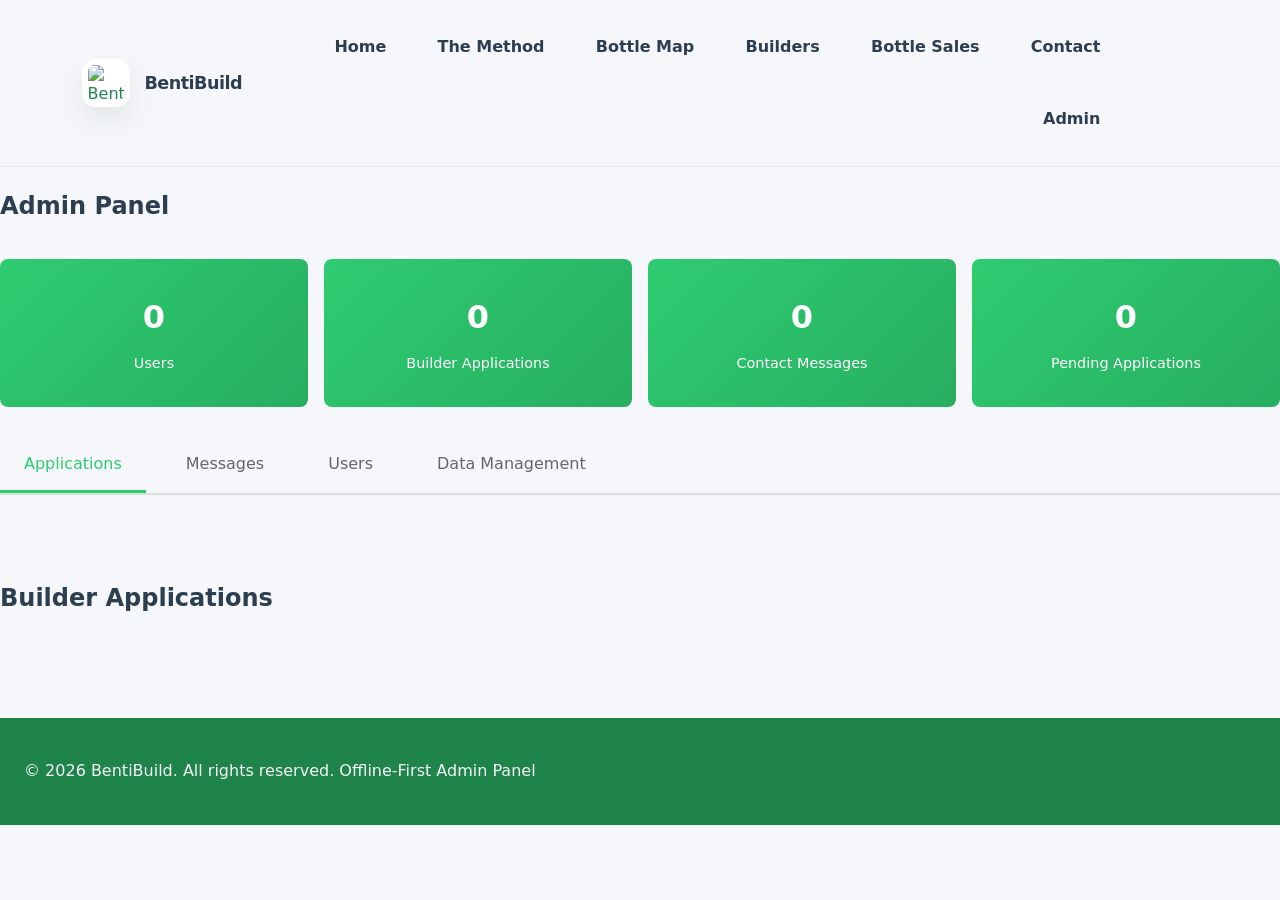
==== admin.html @ f2159477 "Add files via upload" ====
﻿<!DOCTYPE html>
<html lang="en">
<head>
    <meta charset="UTF-8">
    <meta name="viewport" content="width=device-width, initial-scale=1.0">
    <title>Admin Panel - BentiBuild</title>
    <link rel="stylesheet" href="style.css">
    <style>
        .admin-tabs {
            display: flex;
            gap: 1rem;
            margin: 2rem 0;
            border-bottom: 2px solid #ddd;
            flex-wrap: wrap;
        }

        .admin-tabs button {
            padding: 0.75rem 1.5rem;
            background: none;
            border: none;
            cursor: pointer;
            font-size: 1rem;
            border-bottom: 3px solid transparent;
            color: #666;
            transition: all 0.3s;
        }

        .admin-tabs button.active {
            color: #2ecc71;
            border-bottom-color: #2ecc71;
        }

        .admin-tabs button:hover {
            color: #2ecc71;
        }

        .tab-content {
            display: none;
            padding: 2rem 0;
        }

        .tab-content.active {
            display: block;
        }

        .app-card, .message-card, .user-card {
            background: #f9f9f9;
            border: 1px solid #ddd;
            border-radius: 8px;
            padding: 1.5rem;
            margin-bottom: 1rem;
        }

        .app-card h3, .message-card h3, .user-card h3 {
            margin-top: 0;
            color: #2ecc71;
        }

        .app-actions, .message-actions {
            display: flex;
            gap: 0.5rem;
            margin-top: 1rem;
        }

        .app-actions button, .message-actions button {
            padding: 0.5rem 1rem;
            border: none;
            border-radius: 4px;
            cursor: pointer;
            font-size: 0.9rem;
        }

        .approve-btn {
            background: #2ecc71;
            color: white;
        }

        .reject-btn, .delete-btn {
            background: #e74c3c;
            color: white;
        }

        .stats {
            display: grid;
            grid-template-columns: repeat(auto-fit, minmax(200px, 1fr));
            gap: 1rem;
            margin: 2rem 0;
        }

        .stat-box {
            background: linear-gradient(135deg, #2ecc71, #27ae60);
            color: white;
            padding: 2rem;
            border-radius: 8px;
            text-align: center;
        }

        .stat-box h3 {
            margin: 0;
            font-size: 2rem;
        }

        .stat-box p {
            margin: 0.5rem 0 0 0;
            font-size: 0.9rem;
        }

        .export-section {
            background: #ecf0f1;
            padding: 1.5rem;
            border-radius: 8px;
            margin: 2rem 0;
        }

        .export-section h3 {
            margin-top: 0;
        }

        .export-actions {
            display: flex;
            gap: 1rem;
            flex-wrap: wrap;
        }

        .export-actions button {
            padding: 0.75rem 1.5rem;
            background: #3498db;
            color: white;
            border: none;
            border-radius: 4px;
            cursor: pointer;
        }

        .export-actions button:hover {
            background: #2980b9;
        }

        .message-card p {
            margin: 0.5rem 0;
            white-space: pre-wrap;
            word-break: break-word;
        }

        .empty-state {
            text-align: center;
            padding: 2rem;
            color: #999;
        }
    </style>
</head>
<body>
    <header class="site-header">
    <div class="header-inner">
        <a href="index.html" class="brand">
            <img src="images/BentiBuild logo.png" alt="BentiBuild Logo" class="logo-image">
            <div class="brand-copy">
                <span class="brand-name">BentiBuild</span>
            </div>
        </a>
        <button class="nav-toggle" aria-expanded="false" aria-controls="primary-navigation">
            <span class="sr-only">Open navigation menu</span>
            <span></span>
            <span></span>
            <span></span>
        </button>
        <nav id="primary-navigation" class="primary-nav" aria-label="Primary navigation">
            <ul class="nav-links">
                <li><a href="index.html">Home</a></li>
                <li><a href="method.html">The Method</a></li>
                <li><a href="map.html">Bottle Map</a></li>
                <li><a href="builders.html">Builders</a></li>
                <li><a href="sales.html">Bottle Sales</a></li>
                <li><a href="contact.html">Contact</a></li>
                <li><a href="admin.html">Admin</a></li>
            </ul>
        </nav>
    </div>
</header>
    <main>
        <section class="admin-panel">
            <h1>Admin Panel</h1>
            <div id="admin-message"></div>

            <!-- Stats -->
            <div class="stats">
                <div class="stat-box">
                    <h3 id="userCount">0</h3>
                    <p>Users</p>
                </div>
                <div class="stat-box">
                    <h3 id="appCount">0</h3>
                    <p>Builder Applications</p>
                </div>
                <div class="stat-box">
                    <h3 id="msgCount">0</h3>
                    <p>Contact Messages</p>
                </div>
                <div class="stat-box">
                    <h3 id="pendingCount">0</h3>
                    <p>Pending Applications</p>
                </div>
            </div>

            <!-- Tabs -->
            <div class="admin-tabs">
                <button class="active" onclick="switchTab('applications')">Applications</button>
                <button onclick="switchTab('messages')">Messages</button>
                <button onclick="switchTab('users')">Users</button>
                <button onclick="switchTab('data')">Data Management</button>
            </div>

            <!-- Applications Tab -->
            <div id="applications" class="tab-content active">
                <h2>Builder Applications</h2>
                <div id="applications-list"></div>
            </div>

            <!-- Messages Tab -->
            <div id="messages" class="tab-content">
                <h2>Contact Messages</h2>
                <div id="messages-list"></div>
            </div>

            <!-- Users Tab -->
            <div id="users" class="tab-content">
                <h2>Registered Users</h2>
                <div id="users-list"></div>
            </div>

            <!-- Data Management Tab -->
            <div id="data" class="tab-content">
                <h2>Data Management</h2>
                <div class="export-section">
                    <h3>Backup & Restore</h3>
                    <p>Export all data as JSON for backup or import previously exported data.</p>
                    <div class="export-actions">
                        <button onclick="exportAllData()">Export Data</button>
                        <button onclick="document.getElementById('importFile').click()">Import Data</button>
                        <input type="file" id="importFile" accept=".json" style="display:none;" onchange="importData(event)">
                        <button onclick="clearAllData()">Clear All Data</button>
                    </div>
                </div>
            </div>
        </section>
    </main>
    <footer>
        <p>&copy; 2026 BentiBuild. All rights reserved. Offline-First Admin Panel</p>
    </footer>

    <script src="db.js"></script>
    <script src="auth.js"></script>
    <script>
        // Tab switching
        function switchTab(tabName) {
            // Hide all tabs
            document.querySelectorAll('.tab-content').forEach(tab => {
                tab.classList.remove('active');
            });
            document.querySelectorAll('.admin-tabs button').forEach(btn => {
                btn.classList.remove('active');
            });

            // Show selected tab
            document.getElementById(tabName).classList.add('active');
            event.target.classList.add('active');

            // Load data for the tab
            if (tabName === 'applications') loadApplications();
            if (tabName === 'messages') loadMessages();
            if (tabName === 'users') loadUsers();
        }

        // Load and display builder applications
        async function loadApplications() {
            if (!localDB || !localDB.db) return;

            try {
                const applications = await localDB.getAll('builderApplications');
                const container = document.getElementById('applications-list');

                if (applications.length === 0) {
                    container.innerHTML = '<div class="empty-state">No builder applications yet</div>';
                    return;
                }

                container.innerHTML = applications.map(app => `
                    <div class="app-card">
                        <h3>${app.fullName}</h3>
                        <p><strong>Email:</strong> ${app.email}</p>
                        <p><strong>Phone:</strong> ${app.phone}</p>
                        <p><strong>Location:</strong> ${app.location}</p>
                        <p><strong>Experience:</strong> ${app.experience}</p>
                        <p><strong>Status:</strong> <span style="color: ${app.status === 'pending' ? '#e67e22' : app.status === 'approved' ? '#27ae60' : '#e74c3c'}">${app.status.toUpperCase()}</span></p>
                        <p><strong>Submitted:</strong> ${new Date(app.submittedAt).toLocaleDateString()}</p>
                        <div class="app-actions">
                            ${app.status === 'pending' ? `
                                <button class="approve-btn" onclick="approveApplication(${app.id})">Approve</button>
                                <button class="reject-btn" onclick="rejectApplication(${app.id})">Reject</button>
                            ` : ''}
                            <button class="delete-btn" onclick="deleteApplication(${app.id})">Delete</button>
                        </div>
                    </div>
                `).join('');

                updateStats();
            } catch (error) {
                console.error('Error loading applications:', error);
            }
        }

        // Load and display contact messages
        async function loadMessages() {
            if (!localDB || !localDB.db) return;

            try {
                const messages = await localDB.getAll('contactMessages');
                const container = document.getElementById('messages-list');

                if (messages.length === 0) {
                    container.innerHTML = '<div class="empty-state">No contact messages yet</div>';
                    return;
                }

                container.innerHTML = messages.map(msg => `
                    <div class="message-card">
                        <h3>${msg.name}</h3>
                        <p><strong>Email:</strong> ${msg.email}</p>
                        <p><strong>Location:</strong> ${msg.location}</p>
                        <p><strong>Interest:</strong> ${msg.interest}</p>
                        <p><strong>Received:</strong> ${new Date(msg.receivedAt).toLocaleDateString()}</p>
                        <p><strong>Message:</strong></p>
                        <p>${msg.message}</p>
                        <div class="message-actions">
                            <button class="delete-btn" onclick="deleteMessage(${msg.id})">Delete</button>
                        </div>
                    </div>
                `).join('');

                updateStats();
            } catch (error) {
                console.error('Error loading messages:', error);
            }
        }

        // Load and display users
        async function loadUsers() {
            if (!localDB || !localDB.db) return;

            try {
                const users = await localDB.getAll('users');
                const container = document.getElementById('users-list');

                if (users.length === 0) {
                    container.innerHTML = '<div class="empty-state">No users registered yet</div>';
                    return;
                }

                container.innerHTML = users.map(user => `
                    <div class="user-card">
                        <h3>${user.name}</h3>
                        <p><strong>Email:</strong> ${user.email}</p>
                        <p><strong>Phone:</strong> ${user.phone}</p>
                        <p><strong>Role:</strong> <span style="background: #2ecc71; color: white; padding: 2px 8px; border-radius: 3px;">${user.role}</span></p>
                        <p><strong>Joined:</strong> ${new Date(user.createdAt).toLocaleDateString()}</p>
                    </div>
                `).join('');

                updateStats();
            } catch (error) {
                console.error('Error loading users:', error);
            }
        }

        // Approve application
        async function approveApplication(id) {
            if (!localDB || !localDB.db) return;
            if (!confirm('Are you sure you want to approve this application?')) return;

            try {
                const app = await localDB.get('builderApplications', id);
                app.status = 'approved';
                app.approvedAt = new Date().toISOString();
                await localDB.put('builderApplications', app);

                // Create user account for approved builder
                const user = {
                    name: app.fullName,
                    email: app.email,
                    phone: app.phone,
                    password: 'temp_password_' + Math.random().toString(36).substr(2, 9),
                    role: 'builder',
                    createdAt: new Date().toISOString()
                };
                await localDB.put('users', user);

                showMessage('Application approved! User account created.', 'success');
                loadApplications();
            } catch (error) {
                showMessage('Error approving application: ' + error.message, 'error');
            }
        }

        // Reject application
        async function rejectApplication(id) {
            if (!localDB || !localDB.db) return;
            if (!confirm('Are you sure you want to reject this application?')) return;

            try {
                const app = await localDB.get('builderApplications', id);
                app.status = 'rejected';
                await localDB.put('builderApplications', app);

                showMessage('Application rejected.', 'success');
                loadApplications();
            } catch (error) {
                showMessage('Error rejecting application: ' + error.message, 'error');
            }
        }

        // Delete application
        async function deleteApplication(id) {
            if (!localDB || !localDB.db) return;
            if (!confirm('Are you sure you want to delete this application?')) return;

            try {
                await localDB.delete('builderApplications', id);
                showMessage('Application deleted.', 'success');
                loadApplications();
            } catch (error) {
                showMessage('Error deleting application: ' + error.message, 'error');
            }
        }

        // Delete message
        async function deleteMessage(id) {
            if (!localDB || !localDB.db) return;
            if (!confirm('Are you sure you want to delete this message?')) return;

            try {
                await localDB.delete('contactMessages', id);
                showMessage('Message deleted.', 'success');
                loadMessages();
            } catch (error) {
                showMessage('Error deleting message: ' + error.message, 'error');
            }
        }

        // Export all data
        async function exportAllData() {
            if (!localDB || !localDB.db) return;

            try {
                const data = await localDB.exportData();
                const json = JSON.stringify(data, null, 2);
                const blob = new Blob([json], { type: 'application/json' });
                const url = URL.createObjectURL(blob);
                const a = document.createElement('a');
                a.href = url;
                a.download = `bentibuild-backup-${new Date().toISOString().split('T')[0]}.json`;
                a.click();
                URL.revokeObjectURL(url);

                showMessage('Data exported successfully!', 'success');
            } catch (error) {
                showMessage('Error exporting data: ' + error.message, 'error');
            }
        }

        // Import data
        async function importData(event) {
            if (!localDB || !localDB.db) return;

            const file = event.target.files[0];
            if (!file) return;

            try {
                const text = await file.text();
                const data = JSON.parse(text);
                await localDB.importData(data);

                showMessage('Data imported successfully!', 'success');
                loadApplications();
                loadMessages();
                loadUsers();
            } catch (error) {
                showMessage('Error importing data: ' + error.message, 'error');
            }

            // Reset input
            event.target.value = '';
        }

        // Clear all data
        async function clearAllData() {
            if (!localDB || !localDB.db) return;
            if (!confirm('This will delete ALL data. Are you sure?')) return;

            try {
                await localDB.clear('users');
                await localDB.clear('builderApplications');
                await localDB.clear('contactMessages');

                showMessage('All data cleared.', 'success');
                loadApplications();
                loadMessages();
                loadUsers();
            } catch (error) {
                showMessage('Error clearing data: ' + error.message, 'error');
            }
        }

        // Update statistics
        async function updateStats() {
            if (!localDB || !localDB.db) return;

            try {
                const users = await localDB.getAll('users');
                const apps = await localDB.getAll('builderApplications');
                const messages = await localDB.getAll('contactMessages');
                const pending = apps.filter(a => a.status === 'pending').length;

                document.getElementById('userCount').textContent = users.length;
                document.getElementById('appCount').textContent = apps.length;
                document.getElementById('msgCount').textContent = messages.length;
                document.getElementById('pendingCount').textContent = pending;
            } catch (error) {
                console.error('Error updating stats:', error);
            }
        }

        // Show message
        function showMessage(text, type) {
            const messageDiv = document.getElementById('admin-message');
            messageDiv.className = type;
            messageDiv.textContent = text;
            setTimeout(() => {
                messageDiv.textContent = '';
                messageDiv.className = '';
            }, 5000);
        }

        // Initialize
        document.addEventListener('DOMContentLoaded', () => {
            updateStats();
            loadApplications();
        });
    </script>
    <script src="script.js"></script>
</body>
</html>
---- style.css ----
:root {
    --bg: #f5f7fa;
    --surface: #ffffff;
    --surface-soft: #eef3f0;
    --surface-strong: #d8e6d7;
    --text: #2c3e50;
    --muted: #5f6c72;
    --primary: #2ecc71;
    --primary-dark: #1e8449;
    --accent: #f39c12;
    --shadow: 0 24px 80px rgba(15, 23, 42, 0.08);
    --radius: 18px;
    --max-width: 1180px;
}

body.dark {
    --bg: #090e1b;
    --surface: #111827;
    --surface-soft: #161f2f;
    --surface-strong: #1f2c43;
    --text: #f4f7fb;
    --muted: #b8c4d2;
    --primary: #7dd7a4;
    --primary-dark: #56b87d;
    --accent: #f1c64e;
    --shadow: 0 24px 80px rgba(0, 0, 0, 0.42);
}

/* Global reset */
*, *::before, *::after {
    box-sizing: border-box;
}

html {
    scroll-behavior: smooth;
}

body {
    margin: 0;
    min-height: 100vh;
    font-family: 'Inter', system-ui, -apple-system, BlinkMacSystemFont, 'Segoe UI', sans-serif;
    background-color: var(--bg);
    color: var(--text);
    line-height: 1.65;
    font-size: 16px;
}

img {
    display: block;
    max-width: 100%;
    height: auto;
}

button,
a {
    transition: all 0.25s ease;
}

a {
    color: var(--primary-dark);
    text-decoration: none;
}

a:hover,
a:focus {
    color: var(--accent);
}

button,
input,
textarea,
select {
    font: inherit;
}

button {
    border: none;
    cursor: pointer;
}

section {
    margin-bottom: 3rem;
}

.main-content {
    max-width: var(--max-width);
    margin: 0 auto;
    padding: 1.5rem 1.25rem 3rem;
}

.site-header {
    position: sticky;
    top: 0;
    z-index: 999;
    background: rgba(245, 247, 250, 0.96);
    border-bottom: 1px solid rgba(44, 62, 80, 0.08);
    backdrop-filter: blur(14px);
}

.header-inner {
    position: relative;
    display: flex;
    align-items: center;
    justify-content: space-between;
    gap: 1rem;
    max-width: var(--max-width);
    margin: 0 auto;
    padding: 1rem 1.5rem;
    padding-right: 5.5rem;
}

.brand {
    display: inline-flex;
    align-items: center;
    gap: 0.9rem;
}

.logo-image {
    width: 48px;
    height: 48px;
    border-radius: 14px;
    object-fit: cover;
    background: #fff;
    box-shadow: 0 14px 30px rgba(15, 23, 42, 0.08);
    padding: 0.35rem;
}

.brand-copy {
    display: flex;
    flex-direction: column;
}

.brand-name {
    font-weight: 700;
    color: var(--text);
    letter-spacing: -0.03em;
    font-size: 1.1rem;
}

.nav-toggle {
    display: inline-flex;
    align-items: center;
    justify-content: center;
    width: 46px;
    height: 46px;
    border-radius: 16px;
    background: #ffffff;
    box-shadow: 0 14px 30px rgba(15, 23, 42, 0.08);
    border: 1px solid rgba(44, 62, 80, 0.08);
}

.theme-toggle {
    position: absolute;
    top: 1rem;
    right: 5.5rem;
    width: 42px;
    height: 42px;
    border-radius: 14px;
    background: var(--surface);
    color: var(--text);
    border: 1px solid rgba(44, 62, 80, 0.08);
    display: inline-flex;
    align-items: center;
    justify-content: center;
    font-size: 1.05rem;
    cursor: pointer;
    box-shadow: 0 14px 30px rgba(15, 23, 42, 0.08);
}

.theme-toggle:hover,
.theme-toggle:focus {
    transform: translateY(-1px);
    box-shadow: 0 20px 40px rgba(15, 23, 42, 0.14);
}

body.dark .site-header {
    background: rgba(10, 16, 31, 0.94);
    border-bottom-color: rgba(255, 255, 255, 0.08);
}

body.dark .nav-toggle {
    background: var(--surface);
    border-color: rgba(255, 255, 255, 0.14);
}

body.dark .nav-toggle span,
body.dark .nav-toggle span::before,
body.dark .nav-toggle span::after {
    background: var(--text);
}

body.dark .primary-nav {
    background: rgba(10, 16, 29, 0.96);
}

body.dark .primary-nav.open {
    background: rgba(10, 16, 29, 0.96);
}

body.dark .nav-links a {
    color: var(--text);
}

body.dark .nav-links a:hover,
body.dark .nav-links a:focus {
    background: rgba(46, 204, 113, 0.12);
}

body.dark .hero {
    background: linear-gradient(180deg, rgba(12, 18, 34, 0.95) 0%, rgba(18, 27, 50, 0.98) 100%);
}

body.dark .hero-kicker {
    background: rgba(46, 204, 113, 0.18);
    color: var(--text);
}

body.dark .footer {
    background: #0f1b2a;
    color: var(--muted);
}

body.dark .footer .contact-button {
    background: rgba(255, 255, 255, 0.08);
    color: var(--text);
}

body.dark .footer .contact-button:hover {
    background: rgba(255, 255, 255, 0.14);
}

body.dark .footer .contact-button.social {
    background: rgba(255, 255, 255, 0.08);
    border-color: rgba(255, 255, 255, 0.2);
}

body.dark .footer .contact-button.social:hover {
    background: rgba(255, 255, 255, 0.18);
}

body.dark .cta-section {
    background: linear-gradient(180deg, rgba(46, 204, 113, 0.16), rgba(25, 73, 44, 0.15));
}

body.dark .pricing-table th {
    background: rgba(46, 204, 113, 0.12);
}

body.dark .testimonial {
    background: var(--surface-soft);
    border-color: rgba(46, 204, 113, 0.18);
}

body.dark .logo-image {
    background: var(--surface);
}

body.dark .hero h1 {
    color: var(--text);
}

body.dark .hero p {
    color: var(--muted);
}

body.dark a {
    color: var(--primary-dark);
}

body.dark a:hover,
body.dark a:focus {
    color: var(--accent);
}

.nav-toggle span,
.nav-toggle span::before,
.nav-toggle span::after {
    display: block;
    width: 18px;
    height: 2px;
    background: var(--text);
    border-radius: 999px;
    position: relative;
}

.nav-toggle span::before,
.nav-toggle span::after {
    content: '';
    position: absolute;
    left: 0;
}

.nav-toggle span::before {
    top: -6px;
}

.nav-toggle span::after {
    top: 6px;
}

.sr-only {
    position: absolute;
    width: 1px;
    height: 1px;
    padding: 0;
    margin: -1px;
    overflow: hidden;
    clip: rect(0, 0, 0, 0);
    white-space: nowrap;
    border: 0;
}

.primary-nav {
    position: absolute;
    top: calc(100% + 0.75rem);
    left: 1.5rem;
    right: 1.5rem;
    padding: 1rem 1.25rem;
    background: #ffffff;
    border-radius: 24px;
    box-shadow: 0 24px 55px rgba(15, 23, 42, 0.12);
    opacity: 0;
    visibility: hidden;
    transform: translateY(-10px);
}

.primary-nav.open {
    opacity: 1;
    visibility: visible;
    transform: translateY(0);
}

.nav-links {
    display: grid;
    gap: 0.75rem;
    list-style: none;
    margin: 0;
    padding: 0;
}

.nav-links a {
    display: block;
    padding: 0.95rem 1.1rem;
    border-radius: 14px;
    color: var(--text);
    font-weight: 600;
}

.nav-links a:hover,
.nav-links a:focus {
    background: rgba(46, 204, 113, 0.12);
}

.hero {
    background: linear-gradient(180deg, rgba(255, 255, 255, 0.9) 0%, rgba(237, 244, 236, 0.95) 100%);
    border-radius: 24px;
    box-shadow: var(--shadow);
    overflow: hidden;
    padding: 2rem;
}

.hero-panel {
    display: grid;
    gap: 2rem;
}

.hero-copy {
    max-width: 680px;
}

.hero-kicker {
    display: inline-flex;
    align-items: center;
    gap: 0.5rem;
    padding: 0.75rem 1rem;
    border-radius: 999px;
    background: rgba(46, 204, 113, 0.16);
    color: var(--primary-dark);
    font-size: 0.95rem;
    font-weight: 700;
    margin-bottom: 1.3rem;
}

.hero h1 {
    font-size: clamp(2.4rem, 4vw, 4.2rem);
    line-height: 0.98;
    letter-spacing: -0.05em;
    margin: 0 0 1rem;
    color: var(--text);
}

.hero p {
    max-width: 45rem;
    color: var(--muted);
    font-size: 1.05rem;
    margin-bottom: 1.5rem;
}

.hero-subtitle {
    margin-top: -0.5rem;
}

.hero-actions {
    display: grid;
    grid-template-columns: 1fr;
    gap: 1rem;
}

.cta-button {
    display: inline-flex;
    align-items: center;
    justify-content: center;
    padding: 1rem 1.6rem;
    border-radius: 14px;
    background: var(--primary);
    color: #ffffff;
    font-weight: 700;
    box-shadow: 0 18px 35px rgba(46, 204, 113, 0.18);
}

.cta-button.secondary {
    background: #ffffff;
    color: var(--primary-dark);
    border: 1px solid rgba(30, 132, 73, 0.18);
    box-shadow: inset 0 0 0 1px rgba(30, 132, 73, 0.08);
}

.cta-button:hover,
.cta-button:focus {
    transform: translateY(-1px);
}

.hero-card {
    padding: 2rem;
    border-radius: 24px;
    background: var(--surface);
    border: 1px solid rgba(46, 204, 113, 0.12);
    box-shadow: 0 20px 40px rgba(15, 23, 42, 0.06);
}

.hero-card h2 {
    margin-top: 0;
    font-size: 1.4rem;
    margin-bottom: 1rem;
}

.hero-meta {
    display: inline-flex;
    flex-wrap: wrap;
    gap: 0.75rem;
    margin-top: 1.25rem;
}

.hero-label {
    padding: 0.65rem 1rem;
    border-radius: 999px;
    background: rgba(46, 204, 113, 0.12);
    color: var(--primary-dark);
    font-size: 0.95rem;
    font-weight: 700;
}

.language-toggle {
    display: inline-flex;
    align-items: center;
    gap: 0.4rem;
    margin-top: 1.5rem;
    color: var(--muted);
    font-size: 0.95rem;
}

.language-toggle a {
    color: var(--text);
}

.language-toggle .active {
    font-weight: 700;
    color: var(--primary-dark);
}

.stats-grid {
    display: grid;
    gap: 1rem;
    grid-template-columns: repeat(1, minmax(0, 1fr));
}

.stat-item {
    display: grid;
    grid-template-columns: auto 1fr;
    align-items: center;
    gap: 1rem;
    padding: 1.5rem;
    border-radius: 20px;
    background: var(--surface);
    box-shadow: var(--shadow);
}

.stat-icon {
    width: 56px;
    height: 56px;
    border-radius: 16px;
    display: grid;
    place-items: center;
    font-size: 1.35rem;
    background: rgba(46, 204, 113, 0.1);
}

.stat-number {
    display: block;
    font-size: 2rem;
    color: var(--primary-dark);
    font-weight: 700;
    animation: stat-pop 1.2s ease forwards;
}

@keyframes stat-pop {
    0% { transform: scale(0.4); opacity: 0; }
    60% { transform: scale(1.05); opacity: 1; }
    100% { transform: scale(1); }
}

.gallery-grid {
    display: grid;
    gap: 1rem;
    grid-template-columns: repeat(1, minmax(0, 1fr));
}

.gallery-card {
    overflow: hidden;
    border-radius: 24px;
    background: linear-gradient(180deg, rgba(46, 204, 113, 0.12), rgba(255, 255, 255, 0.1));
}

.gallery-card img {
    width: 100%;
    height: 100%;
    object-fit: cover;
    transition: transform 0.35s ease;
}

.gallery-card:hover img {
    transform: scale(1.03);
}

.features {
    padding: 0.5rem;
}

.features h2 {
    margin-bottom: 1.5rem;
}

.feature-grid {
    display: grid;
    gap: 1rem;
}

.homepage-overview {
    padding: 2rem 0;
}

.homepage-overview h2 {
    margin-bottom: 1.25rem;
    font-size: clamp(1.75rem, 2.5vw, 2.3rem);
    color: var(--text);
}

.overview-grid {
    display: grid;
    gap: 1.25rem;
    grid-template-columns: repeat(auto-fit, minmax(240px, 1fr));
}

.overview-card {
    background: var(--surface);
    border: 1px solid rgba(44, 62, 80, 0.08);
    border-radius: 24px;
    padding: 1.75rem;
    box-shadow: var(--shadow);
    display: flex;
    flex-direction: column;
    justify-content: space-between;
}

.overview-card h3 {
    margin-top: 0;
    margin-bottom: 0.9rem;
    color: var(--primary-dark);
}

.overview-card p {
    color: var(--muted);
    line-height: 1.8;
    margin-bottom: 1.25rem;
}

.overview-card .cta-button {
    width: fit-content;
}

.feature {
    position: relative;
    padding: 1.8rem;
    border-radius: 24px;
    background: var(--surface);
    border: 1px solid rgba(46, 204, 113, 0.12);
    box-shadow: 0 20px 40px rgba(15, 23, 42, 0.05);
    transition: transform 0.3s ease, box-shadow 0.3s ease;
}

.feature:hover {
    transform: translateY(-4px);
    box-shadow: 0 26px 50px rgba(15, 23, 42, 0.1);
}

.feature-icon {
    display: inline-flex;
    align-items: center;
    justify-content: center;
    width: 44px;
    height: 44px;
    margin-bottom: 1rem;
    border-radius: 14px;
    background: rgba(46, 204, 113, 0.12);
    font-size: 1.25rem;
}

.feature h3 {
    margin-top: 0;
    margin-bottom: 0.8rem;
}

.feature p {
    color: var(--muted);
    line-height: 1.8;
}

.success-teaser,
.map-intro,
.sales-intro,
.collection-info,
.contact-info,
.application-form {
    background: var(--surface);
    padding: 2rem;
    border-radius: 24px;
    box-shadow: var(--shadow);
}

.success-teaser h2,
.map-intro h1,
.sales-intro h1,
.collection-info h2,
.contact-info h2,
.application-form h1 {
    margin-top: 0;
}

.waitlist-form {
    display: grid;
    gap: 0.85rem;
    margin-top: 1rem;
}

.waitlist-form input,
#contact-form input,
#contact-form textarea,
#contact-form select,
.auth-form input,
.auth-form select,
.form-group input,
.form-group textarea,
.form-group select {
    width: 100%;
    padding: 1rem 1rem;
    border: 1px solid rgba(44, 62, 80, 0.14);
    border-radius: 14px;
    background: #fbfcfd;
    color: var(--text);
}

.waitlist-form button,
#calc-form button,
.cta-button,
.contact-button,
.contact-button.whatsapp,
.large {
    width: 100%;
}

.waitlist-form input:focus,
#contact-form input:focus,
#contact-form textarea:focus,
#contact-form select:focus,
.auth-form input:focus,
.auth-form select:focus,
.form-group input:focus,
.form-group textarea:focus,
.form-group select:focus {
    outline: none;
    border-color: var(--primary);
    box-shadow: 0 0 0 4px rgba(46, 204, 113, 0.15);
}

.contact-button {
    display: inline-flex;
    align-items: center;
    justify-content: center;
    gap: 0.75rem;
    background: var(--primary);
    color: #ffffff;
    padding: 0.95rem 1rem;
    border-radius: 14px;
    font-weight: 700;
}

.contact-button.whatsapp {
    background: #25d366;
}

.contact-button:hover,
.contact-button.whatsapp:hover {
    opacity: 0.95;
}

.benefit-grid,
.buy-steps,
.builders-grid,
.video-grid,
.contact-info,
.collection-table table,
.collection-tips ul,
.builder-tips ul,
.steps {
    width: 100%;
}

.benefit-grid,
.buy-steps,
.builders-grid,
.contact-info,
.steps {
    display: grid;
    gap: 1.25rem;
    grid-template-columns: repeat(auto-fit, minmax(260px, 1fr));
}

.step,
.buy-step {
    background: var(--surface);
    border: 1px solid rgba(44, 62, 80, 0.08);
    border-radius: 24px;
    padding: 1.75rem;
    box-shadow: 0 14px 30px rgba(15, 23, 42, 0.08);
    transition: transform 0.25s ease, box-shadow 0.25s ease, border-color 0.25s ease;
}

.step:hover,
.buy-step:hover {
    transform: translateY(-3px);
    box-shadow: 0 24px 55px rgba(15, 23, 42, 0.14);
    border-color: rgba(46, 204, 113, 0.18);
}

.step h3,
.buy-step h3 {
    margin-top: 0;
    margin-bottom: 0.8rem;
    color: var(--primary-dark);
}

.step p,
.buy-step p {
    margin: 0;
    color: var(--muted);
    line-height: 1.7;
}

.benefit,
.buy-step,
.builder-card,
.contact-details,
.contact-form,
.form-container,
.application-form,
.map-container,
.testimonial {
    background: var(--surface);
    padding: 1.75rem;
    border-radius: 22px;
    box-shadow: var(--shadow);
}

.pricing-table {
    width: 100%;
    border-collapse: collapse;
    border-radius: 18px;
    overflow: hidden;
    box-shadow: 0 24px 50px rgba(15, 23, 42, 0.08);
    margin-bottom: 1rem;
}

.pricing-table th,
.pricing-table td {
    padding: 1rem 1rem;
    text-align: left;
    border-bottom: 1px solid rgba(44, 62, 80, 0.08);
}

.pricing-table th {
    background: rgba(46, 204, 113, 0.12);
    font-weight: 700;
    color: var(--text);
}

.pricing-table tbody tr:last-child td {
    border-bottom: none;
}

.pricing-note,
.map-note {
    color: var(--muted);
    font-size: 0.95rem;
}

.testimonial {
    border-left: 4px solid rgba(46, 204, 113, 0.25);
}

.testimonial blockquote {
    margin: 0 0 1rem;
    font-style: italic;
    color: var(--muted);
}

.testimonial cite {
    color: var(--primary-dark);
    font-weight: 700;
}

.cta-section {
    text-align: center;
    padding: 2rem;
    border-radius: 24px;
    background: linear-gradient(180deg, rgba(46, 204, 113, 0.15), rgba(255, 255, 255, 0.97));
}

.cta-buttons {
    display: grid;
    gap: 1rem;
    justify-content: center;
    margin-top: 1.5rem;
}

.large {
    padding: 1rem 1.25rem;
    font-size: 1rem;
}

.form-group {
    margin-bottom: 1.2rem;
}

.form-group label {
    display: block;
    margin-bottom: 0.75rem;
    font-weight: 700;
}

.form-group textarea {
    min-height: 120px;
    resize: vertical;
}

.message {
    margin-top: 1rem;
    padding: 1rem 1.2rem;
    border-radius: 14px;
    font-weight: 700;
}

#message.success,
#waitlist-message.success {
    background: #d4edda;
    color: #155724;
    border: 1px solid #c3e6cb;
}

#message.error,
#waitlist-message.error {
    background: #f8d7da;
    color: #721c24;
    border: 1px solid #f5c6cb;
}

footer {
    background: #1e8449;
    color: #f5f7fa;
    padding: 2.5rem 1.5rem;
}

footer p {
    margin: 0;
}

footer .contact-links {
    display: flex;
    flex-wrap: wrap;
    gap: 0.85rem;
    justify-content: center;
    align-items: center;
    margin-top: 1rem;
}

footer .contact-links .contact-button {
    width: auto;
    min-width: 130px;
    padding: 0.9rem 1.1rem;
}

footer .contact-button {
    background: rgba(255, 255, 255, 0.15);
    color: #f5f7fa;
    box-shadow: none;
}

footer .contact-button:hover {
    background: rgba(255, 255, 255, 0.3);
}

footer .contact-button.social {
    background: rgba(255, 255, 255, 0.1);
    border: 1px solid rgba(255, 255, 255, 0.18);
    color: #f5f7fa;
}

footer .contact-button.social::before {
    content: '';
    display: inline-block;
    width: 1rem;
    height: 1rem;
    margin-right: 0.6rem;
    background-size: contain;
    background-repeat: no-repeat;
    background-position: center;
}

footer .contact-button.social.facebook::before {
    background-image: url("data:image/svg+xml,%3Csvg xmlns='http://www.w3.org/2000/svg' viewBox='0 0 24 24'%3E%3Cpath fill='%23ffffff' d='M15.12 2H8.88A2.88 2.88 0 006 4.88v4.24H3v4.5h3v7.38h4.25v-7.38h3.1l.45-4.5h-3.55V6.1c0-1.03.27-1.74 1.7-1.74h1.85V2z'/%3E%3C/svg%3E");
}

footer .contact-button.social.x::before {
    background-image: url("data:image/svg+xml,%3Csvg xmlns='http://www.w3.org/2000/svg' viewBox='0 0 24 24'%3E%3Cpath fill='%23ffffff' d='M21.2 6.72l-3.16 3.57 3.16 3.56-2.06 2.06-3.02-3.4-3.02 3.4-2.06-2.06 3.16-3.56-3.16-3.57 2.06-2.06 3.02 3.4 3.02-3.4 2.06 2.06z'/%3E%3C/svg%3E");
}

footer .contact-button.social.instagram::before {
    background-image: url("data:image/svg+xml,%3Csvg xmlns='http://www.w3.org/2000/svg' viewBox='0 0 24 24'%3E%3Cpath fill='%23ffffff' d='M7 2h10a5 5 0 015 5v10a5 5 0 01-5 5H7a5 5 0 01-5-5V7a5 5 0 015-5zm0 2a3 3 0 00-3 3v10a3 3 0 003 3h10a3 3 0 003-3V7a3 3 0 00-3-3H7zm8 1.5a1 1 0 110 2 1 1 0 010-2zm-3 2a4 4 0 110 8 4 4 0 010-8zm0 2a2 2 0 100 4 2 2 0 000-4z'/%3E%3C/svg%3E");
}

footer .contact-button.social.tiktok::before {
    background-image: url("data:image/svg+xml,%3Csvg xmlns='http://www.w3.org/2000/svg' viewBox='0 0 24 24'%3E%3Cpath fill='%23ffffff' d='M14.5 2v5.04c1.02.12 1.97.5 2.8 1.08V2h2.7v7.53a6.2 6.2 0 01-6.2-6.2V2h1.7zM12 7.7a4.3 4.3 0 104.3 4.3v-2.55a2.4 2.4 0 01-2.4-2.4H12z'/%3E%3C/svg%3E");
}

@media (min-width: 640px) {
    .main-content {
        padding: 2rem 2rem 3rem;
    }

    .hero-actions {
        grid-template-columns: repeat(3, minmax(0, 1fr));
    }

    .nav-links {
        margin-right: 5rem;
    }

    .gallery-grid {
        grid-template-columns: repeat(3, minmax(0, 1fr));
    }

    .stats-grid {
        grid-template-columns: repeat(2, minmax(0, 1fr));
    }

    .nav-links {
        display: flex;
        flex-wrap: wrap;
        justify-content: flex-end;
        gap: 1rem;
    }

    .primary-nav {
        position: static;
        opacity: 1;
        visibility: visible;
        transform: none;
        background: transparent;
        box-shadow: none;
        padding: 0;
    }

    .nav-toggle {
        display: none;
    }
}

@media (min-width: 768px) {
    .header-inner {
        padding: 1.15rem 2rem;
    }

    .hero {
        padding: 3rem;
    }

    .hero-panel {
        grid-template-columns: 1.1fr 0.9fr;
        align-items: center;
    }

    .contact-info,
    .benefit-grid,
    .buy-steps,
    .builders-grid {
        grid-template-columns: repeat(2, minmax(0, 1fr));
    }

    .pricing-table th,
    .pricing-table td {
        padding: 1.2rem 1.2rem;
    }
}

@media (min-width: 990px) {
    .main-content {
        padding: 3rem 2rem 4rem;
    }

    .feature-grid {
        grid-template-columns: repeat(3, minmax(0, 1fr));
    }

    .stats-grid {
        grid-template-columns: repeat(4, minmax(0, 1fr));
    }

    .gallery-grid {
        grid-template-columns: 2fr 1fr;
    }

    .gallery-grid .gallery-card:first-child {
        grid-row: span 2;
    }

    .buy-steps,
    .benefit-grid {
        grid-template-columns: repeat(4, minmax(0, 1fr));
    }
}
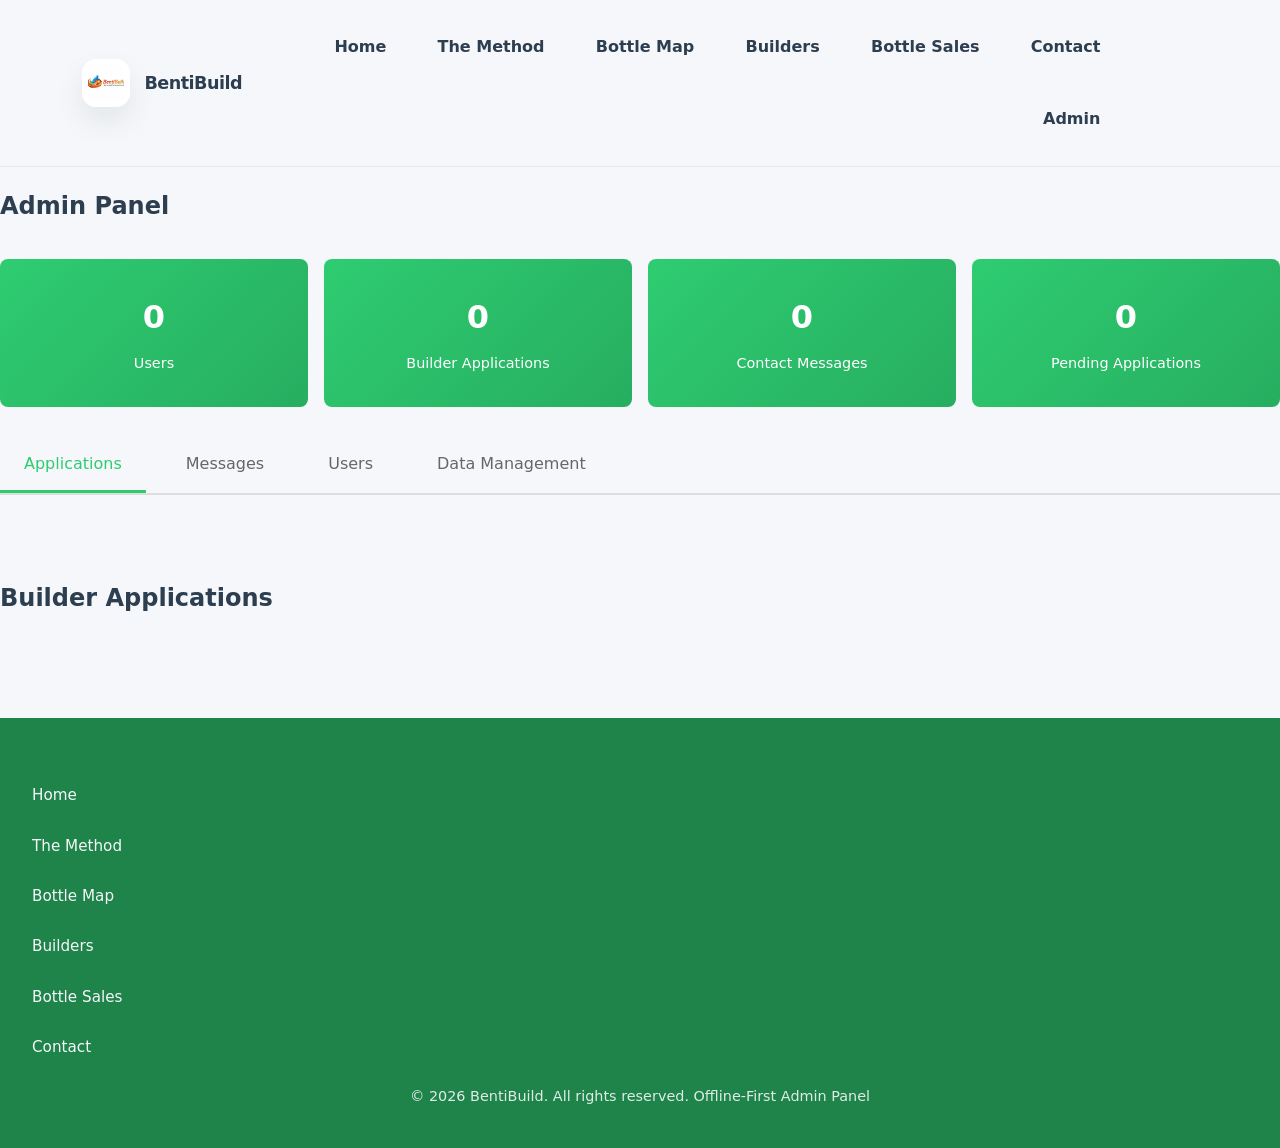
==== commit cbfd509f: "All HTML files now include the main navigation menu links (Home, The Method, Bottle Map, Builders, B" ====
--- a/admin.html
+++ b/admin.html
@@ -244,12 +244,42 @@
         </section>
     </main>
     <footer>
+        <nav class="footer-nav">
+            <ul class="footer-nav-links">
+                <li><a href="index.html">Home</a></li>
+                <li><a href="method.html">The Method</a></li>
+                <li><a href="map.html">Bottle Map</a></li>
+                <li><a href="builders.html">Builders</a></li>
+                <li><a href="sales.html">Bottle Sales</a></li>
+                <li><a href="contact.html">Contact</a></li>
+            </ul>
+        </nav>
         <p>&copy; 2026 BentiBuild. All rights reserved. Offline-First Admin Panel</p>
     </footer>
 
     <script src="db.js"></script>
     <script src="auth.js"></script>
     <script>
+        // Navigation toggle for mobile
+        const navToggle = document.querySelector('.nav-toggle');
+        const primaryNav = document.getElementById('primary-navigation');
+
+        if (navToggle && primaryNav) {
+            navToggle.addEventListener('click', () => {
+                const isOpen = primaryNav.classList.contains('open');
+                navToggle.setAttribute('aria-expanded', !isOpen);
+                primaryNav.classList.toggle('open');
+            });
+
+            // Close nav when clicking outside or on a link
+            document.addEventListener('click', (e) => {
+                if (!navToggle.contains(e.target) && !primaryNav.contains(e.target)) {
+                    primaryNav.classList.remove('open');
+                    navToggle.setAttribute('aria-expanded', 'false');
+                }
+            });
+        }
+
         // Tab switching
         function switchTab(tabName) {
             // Hide all tabs
--- a/style.css
+++ b/style.css
@@ -218,6 +218,20 @@
 body.dark .footer {
     background: #0f1b2a;
     color: var(--muted);
+}
+
+body.dark footer p {
+    color: rgba(184, 196, 210, 0.8);
+}
+
+body.dark .footer-nav-links a {
+    color: #b8c4d2;
+}
+
+body.dark .footer-nav-links a:hover,
+body.dark .footer-nav-links a:focus {
+    color: #7dd7a4;
+    border-bottom-color: #7dd7a4;
 }
 
 body.dark .footer .contact-button {
@@ -900,22 +914,56 @@
 }
 
 footer p {
+    margin: 1rem 0 0 0;
+    text-align: center;
+    font-size: 0.9rem;
+    opacity: 0.9;
+}
+
+.footer-nav {
+    margin: 1.5rem 0;
+}
+
+.footer-nav-links {
+    display: flex;
+    flex-direction: column;
+    justify-content: center;
+    gap: 0.5rem;
+    list-style: none;
     margin: 0;
+    padding: 0;
+}
+
+.footer-nav-links a {
+    color: #f5f7fa;
+    font-size: 0.95rem;
+    font-weight: 500;
+    text-decoration: none;
+    transition: all 0.25s ease;
+    border-bottom: 2px solid transparent;
+    padding-bottom: 0.25rem;
+}
+
+.footer-nav-links a:hover,
+.footer-nav-links a:focus {
+    color: #2ecc71;
+    border-bottom-color: #2ecc71;
 }
 
 footer .contact-links {
     display: flex;
     flex-wrap: wrap;
-    gap: 0.85rem;
+    gap: 0.6rem;
     justify-content: center;
     align-items: center;
-    margin-top: 1rem;
+    margin-top: 1.5rem;
 }
 
 footer .contact-links .contact-button {
     width: auto;
-    min-width: 130px;
-    padding: 0.9rem 1.1rem;
+    min-width: auto;
+    padding: 0.6rem 0.9rem;
+    font-size: 0.9rem;
 }
 
 footer .contact-button {
@@ -932,14 +980,16 @@
     background: rgba(255, 255, 255, 0.1);
     border: 1px solid rgba(255, 255, 255, 0.18);
     color: #f5f7fa;
+    min-width: auto;
+    padding: 0.6rem 0.75rem;
 }
 
 footer .contact-button.social::before {
     content: '';
     display: inline-block;
-    width: 1rem;
-    height: 1rem;
-    margin-right: 0.6rem;
+    width: 0.85rem;
+    height: 0.85rem;
+    margin-right: 0.4rem;
     background-size: contain;
     background-repeat: no-repeat;
     background-position: center;
@@ -1029,6 +1079,14 @@
     .pricing-table td {
         padding: 1.2rem 1.2rem;
     }
+
+    .footer-nav-links {
+        gap: 1.5rem;
+    }
+
+    .footer-nav-links li {
+        margin: 0 0.5rem;
+    }
 }
 
 @media (min-width: 990px) {
